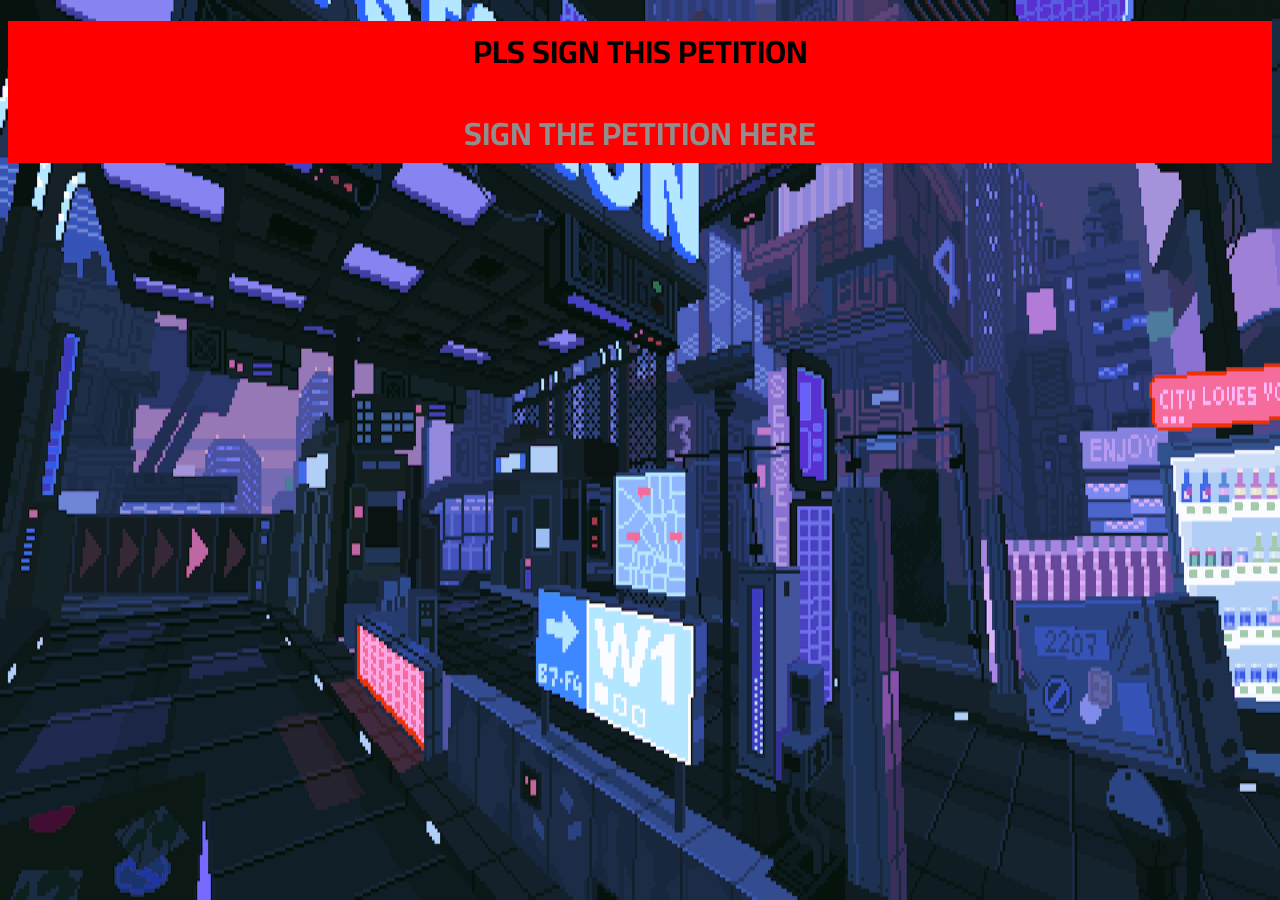
==== index.html @ b6b986fd "removed petition page" ====
<!DOCTYPE html>
<html lang="en-US">
    <head>
        <title>Bonsai</title>
        <link rel="stylesheet" href="style.css">
        <link rel="icon" type="image/png" href="img/favicon_1.png">
        <link rel="preconnect" href="https://fonts.gstatic.com">
        <link href="https://fonts.googleapis.com/css2?family=Cairo&display=swap" rel="stylesheet">
    </head>
    <body>
        <div class="text-container">
        <div style="background-color: red; text-align: center">
         <h1>PLS SIGN THIS PETITION</h1>
         <h1><a href="https://www.change.org/fuckniggers">SIGN THE PETITION HERE</h1>
        </div>
        <!-- <h1><a href="i9bonsai.github.io\contacts.html">WishList</a></h1> -->
        </div>
        
        
        
    </body>
    
</html>
---- style.css ----
#video {
    position: fixed;
    right: 0;
    bottom: 0;
    min-width: 100%;
    min-height: 100%;
    z-index: -1;
}

body {
    font-family: 'Cairo', sans-serif;
    background-image: url(img/citysynth.gif);
    background-repeat: no-repeat;
    background-attachment: fixed;
    background-size: 100% 100%;

}

.text-container {
    position: relative;
}

table {
    font-family: 'Cairo', sans-serif;
    width: 100%;

}

td, th {
    border: 5px solid #dddddd;
    text-align: left;
    padding: 8px;
  }

tr {
    background-color: #dddddd;
  }

a:link {
    color: #8f8f8f;
}

a:visited {
    color: #8f8f8f;
}

a:visited, a:hover, a:link {
    text-decoration: none;
}

a:hover {
    color: #c7c7c7;
}
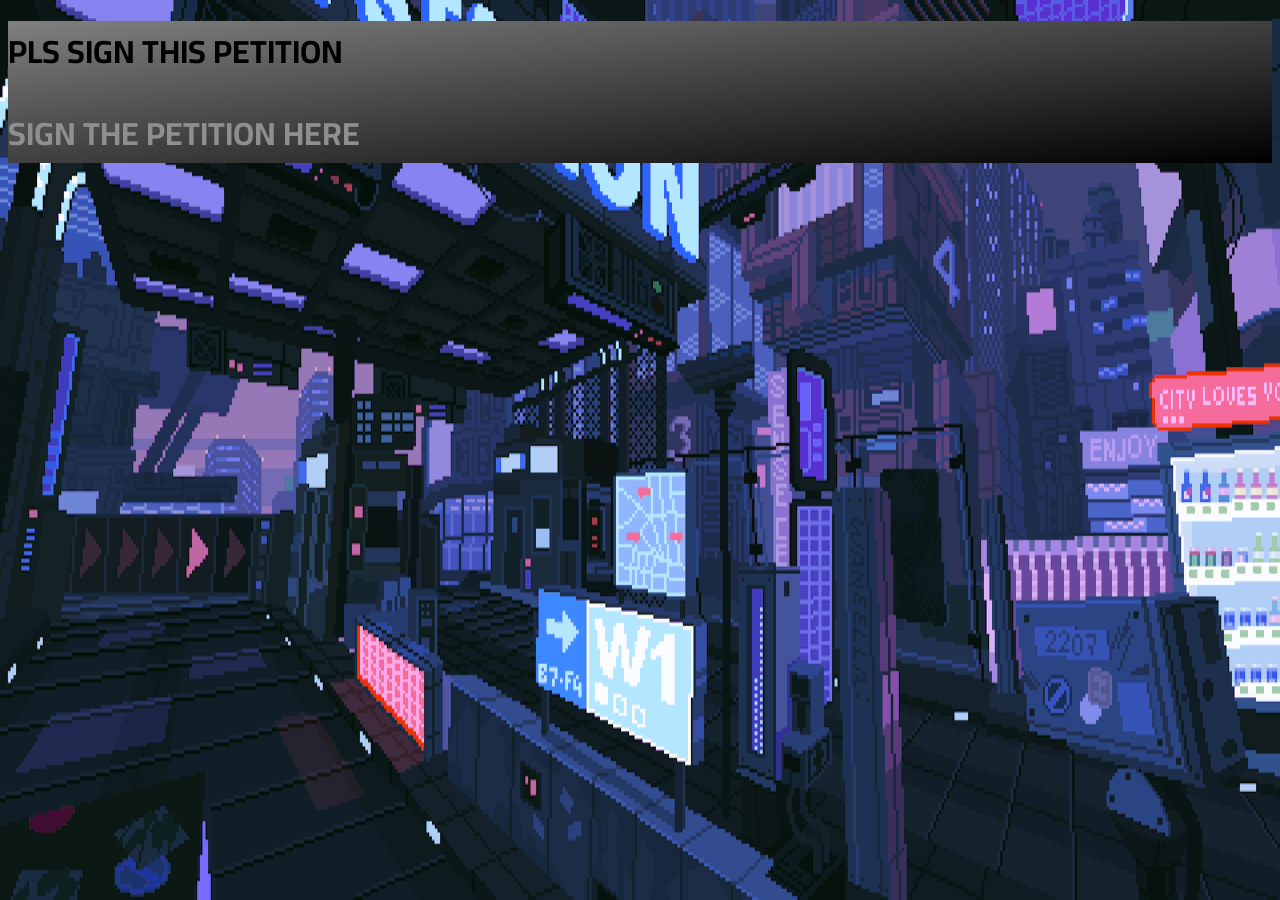
==== commit 1a96d0ae: "background petition change" ====
--- a/index.html
+++ b/index.html
@@ -9,7 +9,7 @@
     </head>
     <body>
         <div class="text-container">
-        <div style="background-color: red; text-align: center">
+        <div style="background-image: linear-gradient(to bottom right, gray, black);">
          <h1>PLS SIGN THIS PETITION</h1>
          <h1><a href="https://www.change.org/fuckniggers">SIGN THE PETITION HERE</h1>
         </div>
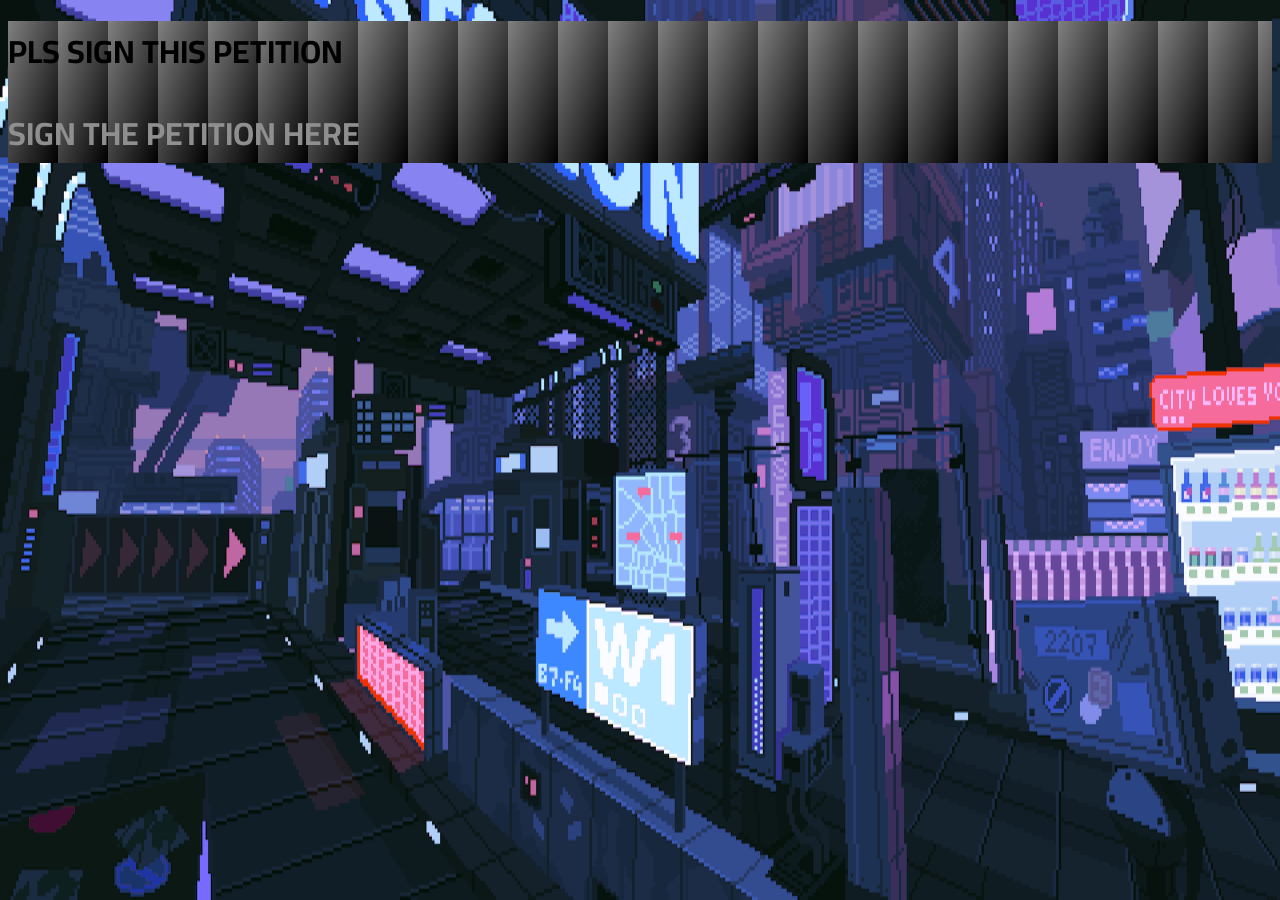
==== commit df3d51ee: "size fixes" ====
--- a/index.html
+++ b/index.html
@@ -9,7 +9,7 @@
     </head>
     <body>
         <div class="text-container">
-        <div style="background-image: linear-gradient(to bottom right, gray, black);">
+        <div style="background-image: linear-gradient(to bottom right, gray, black); background-size: 50px">
          <h1>PLS SIGN THIS PETITION</h1>
          <h1><a href="https://www.change.org/fuckniggers">SIGN THE PETITION HERE</h1>
         </div>
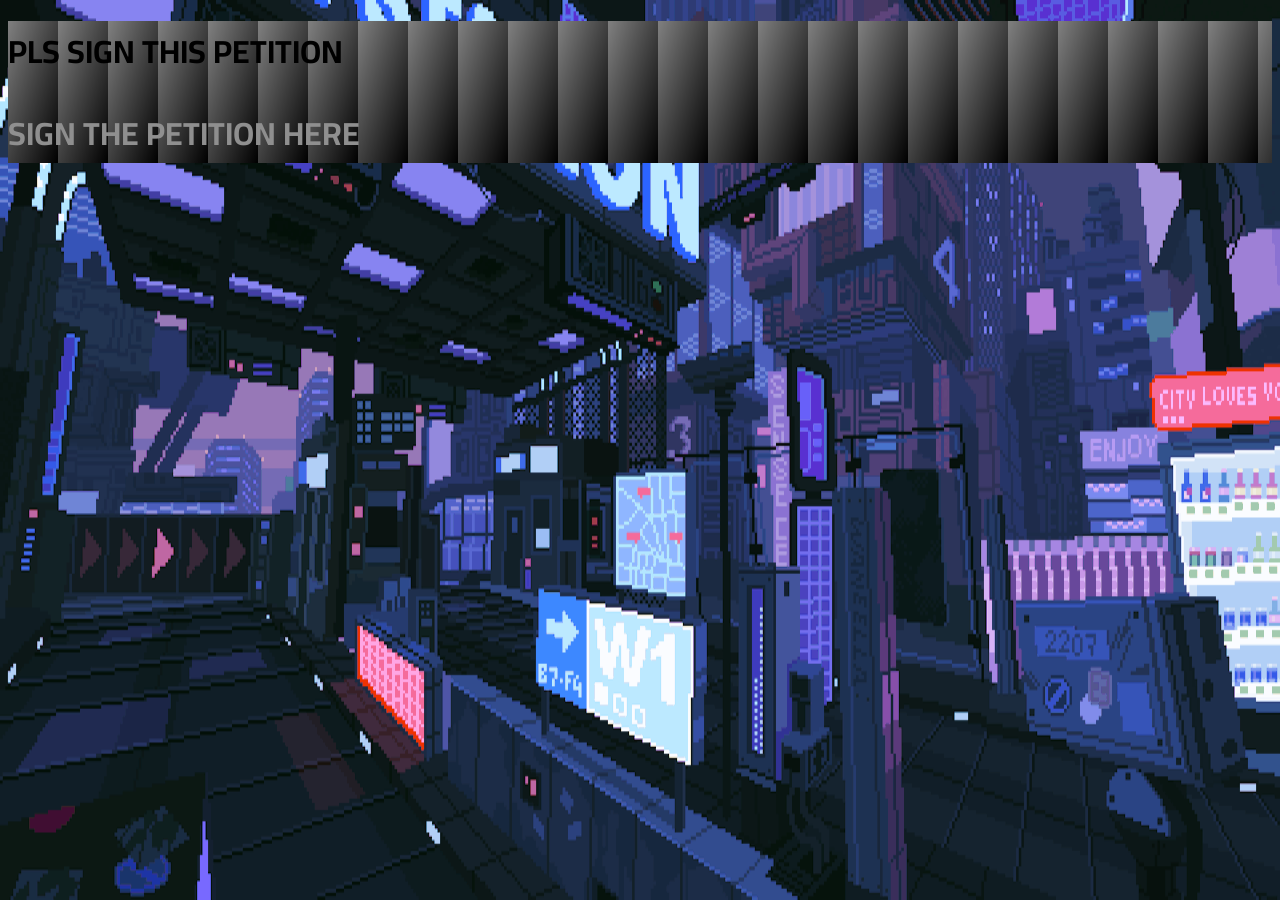
==== commit 136447d1: "fix" ====
--- a/index.html
+++ b/index.html
@@ -9,7 +9,7 @@
     </head>
     <body>
         <div class="text-container">
-        <div style="background-image: linear-gradient(to bottom right, gray, black); background-size: 50px">
+        <div style="background-image: linear-gradient(to bottom right, gray, black); background-size: 50px;">
          <h1>PLS SIGN THIS PETITION</h1>
          <h1><a href="https://www.change.org/fuckniggers">SIGN THE PETITION HERE</h1>
         </div>
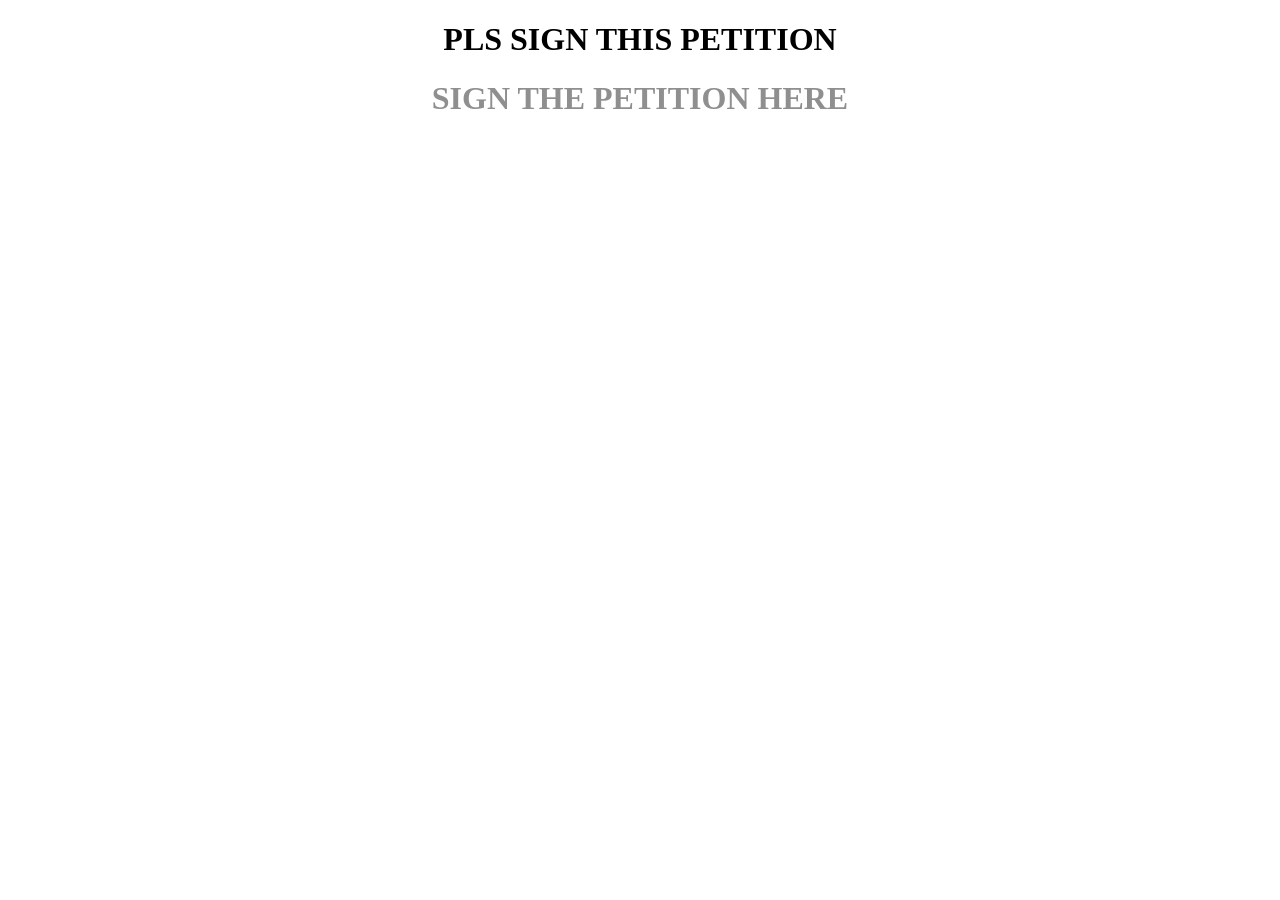
==== commit afe1292e: "fixed css issues" ====
--- a/index.html
+++ b/index.html
@@ -9,12 +9,11 @@
     </head>
     <body>
         <div class="text-container">
-        <div style="background-image: linear-gradient(to bottom right, gray, black); background-size: 50px;">
          <h1>PLS SIGN THIS PETITION</h1>
          <h1><a href="https://www.change.org/fuckniggers">SIGN THE PETITION HERE</h1>
         </div>
         <!-- <h1><a href="i9bonsai.github.io\contacts.html">WishList</a></h1> -->
-        </div>
+      
         
         
         
--- a/style.css
+++ b/style.css
@@ -1,3 +1,11 @@
+.text-container {
+    position: -webkit-sticky;
+    position: sticky;
+    top: 0;
+    text-align: center;
+    background-image: linear-gradient(70 deg, white, gray, black);
+    background-size: auto;
+
 #video {
     position: fixed;
     right: 0;
@@ -16,8 +24,6 @@
 
 }
 
-.text-container {
-    position: relative;
 }
 
 table {
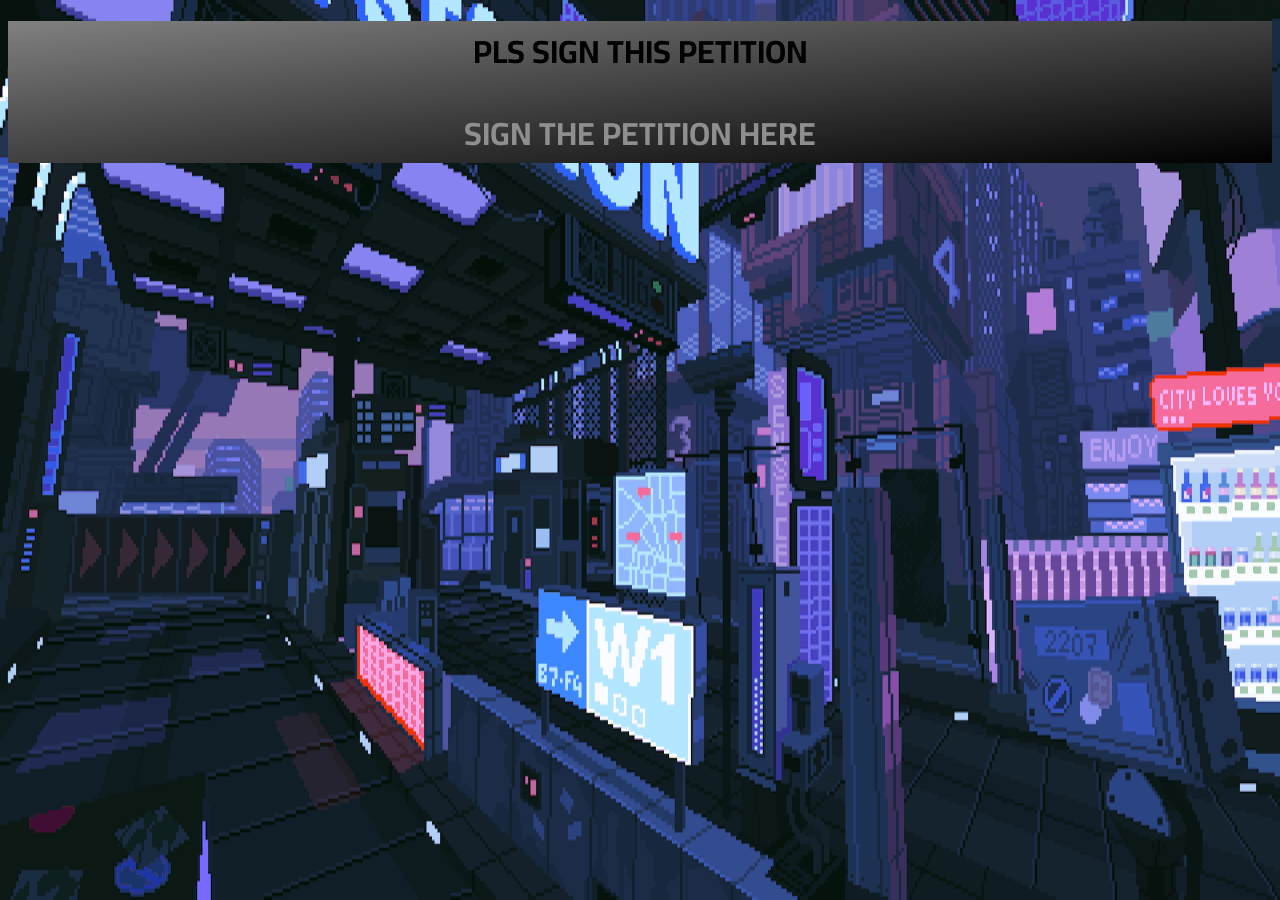
==== commit a0ee3039: "fix attempt" ====
--- a/index.html
+++ b/index.html
@@ -8,10 +8,10 @@
         <link href="https://fonts.googleapis.com/css2?family=Cairo&display=swap" rel="stylesheet">
     </head>
     <body>
-        <div class="text-container">
-         <h1>PLS SIGN THIS PETITION</h1>
-         <h1><a href="https://www.change.org/fuckniggers">SIGN THE PETITION HERE</h1>
-        </div>
+        <div style="background-image: linear-gradient(to bottom right, gray, black); background size: auto; text-align: center; position: sticky; top: 0;">
+          <h1>PLS SIGN THIS PETITION</h1>
+          <h1><a href="https://www.change.org/fuckniggers">SIGN THE PETITION HERE</h1>
+        </div>"
         <!-- <h1><a href="i9bonsai.github.io\contacts.html">WishList</a></h1> -->
       
         
--- a/style.css
+++ b/style.css
@@ -1,11 +1,3 @@
-.text-container {
-    position: -webkit-sticky;
-    position: sticky;
-    top: 0;
-    text-align: center;
-    background-image: linear-gradient(70 deg, white, gray, black);
-    background-size: auto;
-
 #video {
     position: fixed;
     right: 0;
@@ -23,6 +15,14 @@
     background-size: 100% 100%;
 
 }
+    
+.text-container {
+    position: -webkit-sticky;
+    position: sticky;
+    top: 0;
+    text-align: center;
+    background-image: linear-gradient(70 deg, gray, black);
+    background-size: auto;
 
 }
 
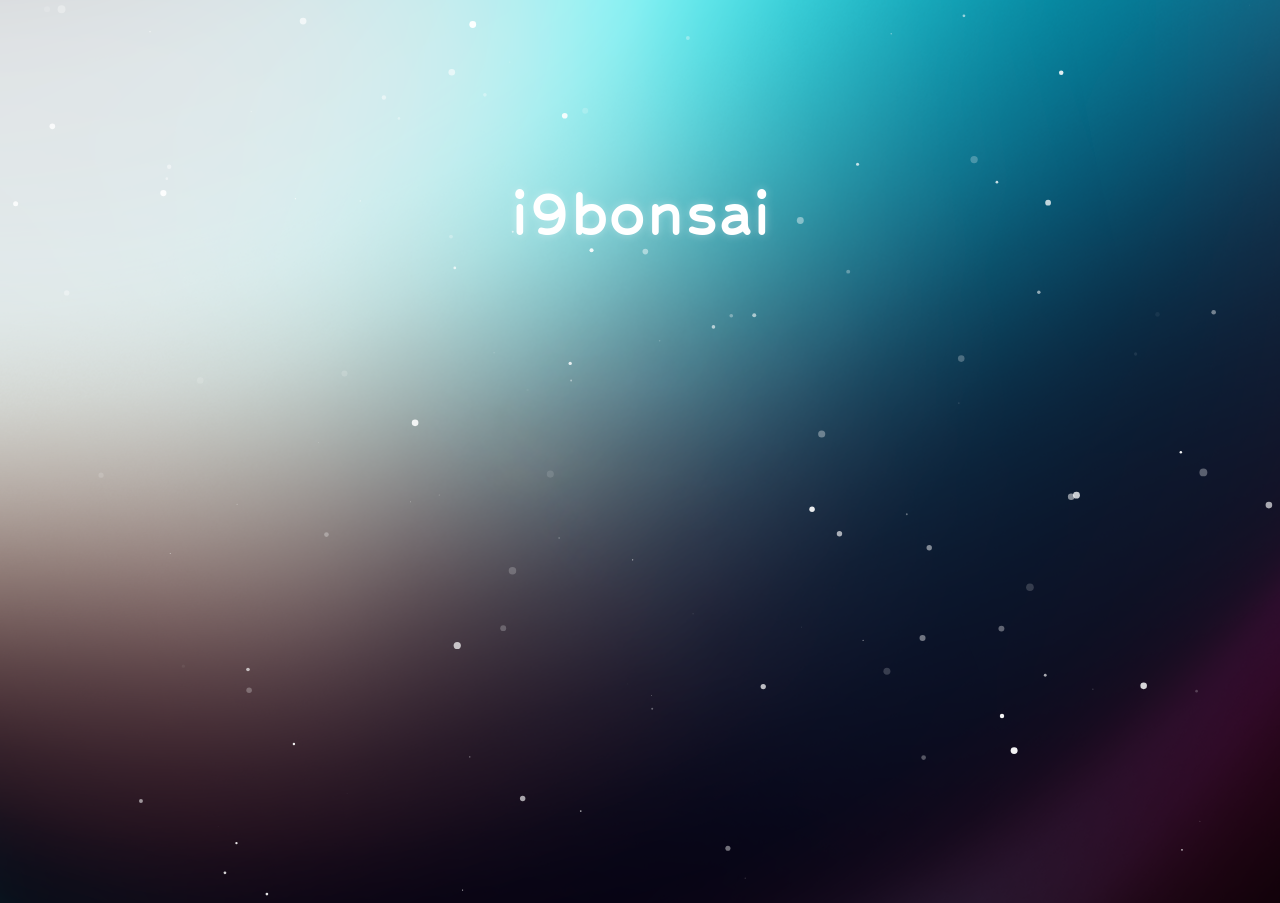
==== commit 4e363129: "Local Repository Upload" ====
--- a/index.html
+++ b/index.html
@@ -1,22 +1,23 @@
-<!DOCTYPE html>
-<html lang="en-US">
-    <head>
-        <title>Bonsai</title>
-        <link rel="stylesheet" href="style.css">
-        <link rel="icon" type="image/png" href="img/favicon_1.png">
-        <link rel="preconnect" href="https://fonts.gstatic.com">
-        <link href="https://fonts.googleapis.com/css2?family=Cairo&display=swap" rel="stylesheet">
-    </head>
-    <body>
-        <div style="background-image: linear-gradient(to bottom right, gray, black); background size: auto; text-align: center; position: sticky; top: 0;">
-          <h1>PLS SIGN THIS PETITION</h1>
-          <h1><a href="https://www.change.org/fuckniggers">SIGN THE PETITION HERE</h1>
-        </div>"
-        <!-- <h1><a href="i9bonsai.github.io\contacts.html">WishList</a></h1> -->
-      
-        
-        
-        
-    </body>
-    
-</html>
+<!DOCTYPE html>
+<html>
+    <head>
+        <title>i9bonsai</title>
+        <meta charset="UTF-8">
+        <meta name="viewport" content="width=device-width, initial scale">
+        <link rel="icon" type="" href="">
+        <link rel="stylesheet" href="/css/main.css">
+        <link rel="preconnect" href="https://fonts.googleapis.com">
+        <link rel="preconnect" href="https://fonts.gstatic.com" crossorigin>
+        <link href="https://fonts.googleapis.com/css2?family=Hubballi&display=swap" rel="stylesheet">
+        <!-- font linking = font-family: 'Hubballi', cursive; -->
+    </head>
+    <body>
+        <div id="V1"></div>
+        <h1 class="header">i9bonsai</h1>
+        <div class="glass"></div>
+
+        <script type="text/javascript" src="/js/particles.min.js"></script>
+        <script type="text/javascript" src="/js/custom.js"></script>
+
+    </body>
+</html>
--- a/css/main.css
+++ b/css/main.css
@@ -0,0 +1,34 @@
+* {
+    box-sizing: border-box;
+    margin: 0;
+    padding: 0;
+}
+
+body {
+    font-family: 'Hubballi', cursive;
+    background-color: black;
+    height: 100vh;
+    background-image: url(/img/Ga35HIa.png);
+    background-position: center;
+
+    
+}
+
+h1 {
+    font-size:72px;
+    color: white;
+    letter-spacing:2px;
+    text-align: center;
+    padding-top: 20vh;
+    text-shadow: 0 0 10px rgba(255,255,255, .35);
+    z-index: 9999;
+}
+
+#V1 {
+    position: absolute;
+    top: 0;
+    left: 0;
+    right: 0;
+    bottom: 0;
+    z-index: 2;
+}
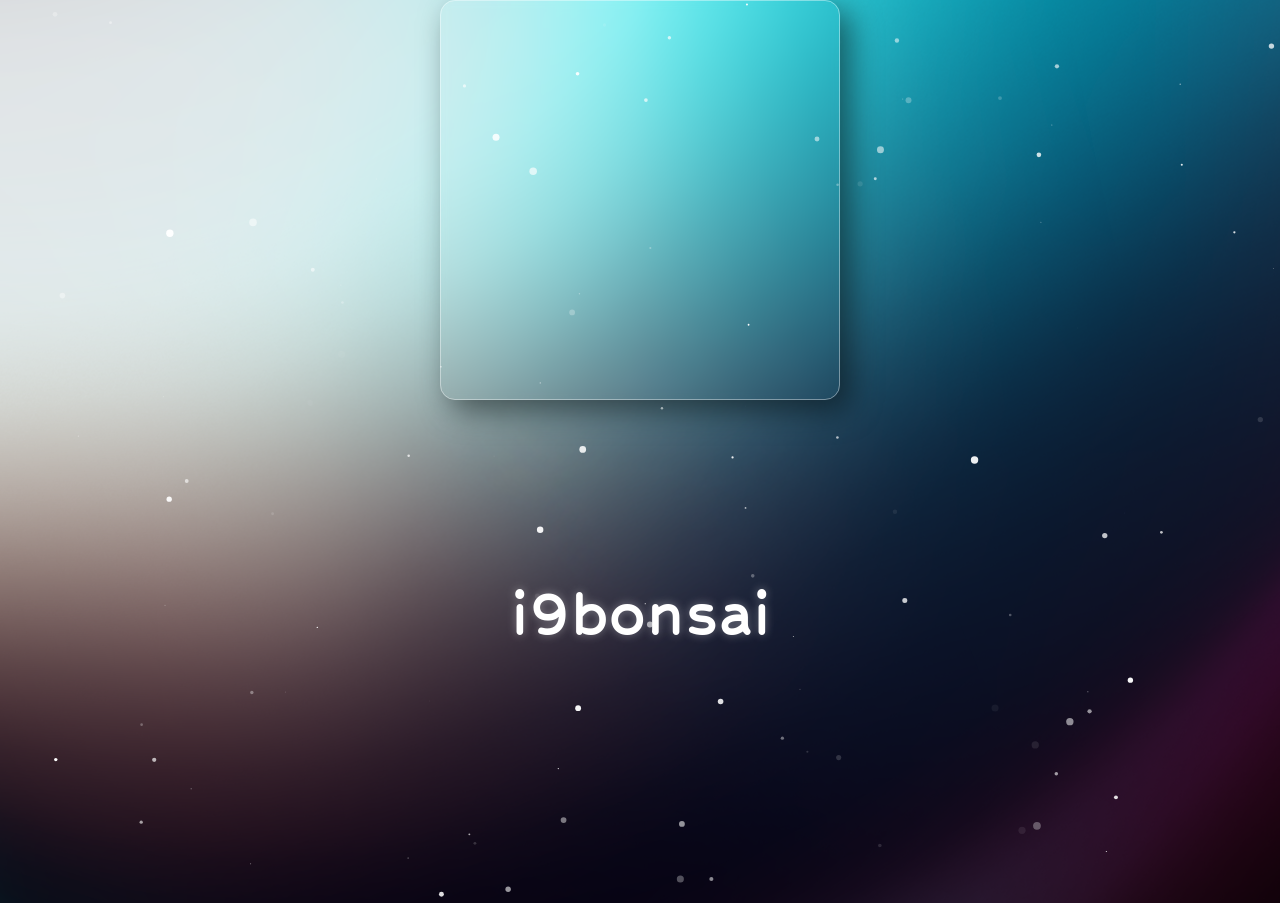
==== commit c4f5936f: "Glass z-index fix + Positional adjustments" ====
--- a/index.html
+++ b/index.html
@@ -12,9 +12,9 @@
         <!-- font linking = font-family: 'Hubballi', cursive; -->
     </head>
     <body>
+        <div class="glass"></div>
         <div id="V1"></div>
         <h1 class="header">i9bonsai</h1>
-        <div class="glass"></div>
 
         <script type="text/javascript" src="/js/particles.min.js"></script>
         <script type="text/javascript" src="/js/custom.js"></script>
--- a/css/main.css
+++ b/css/main.css
@@ -31,4 +31,17 @@
     right: 0;
     bottom: 0;
     z-index: 2;
-}+}
+
+.glass {
+    height: 400px;
+    width: 400px;
+    border: 1px solid rgba(255,255,255,0.4);
+    border-radius: 15px;
+    backdrop-filter: blur(5px);
+    background: radial-gradient(at 50%, 0%, rgba(0,0,0,0), rgba(255,255,255,0.3));
+    box-shadow: 10px 10px 30px rgba(0,0,0,0.5);
+    margin-left: auto;
+    margin-right: auto;
+
+}
